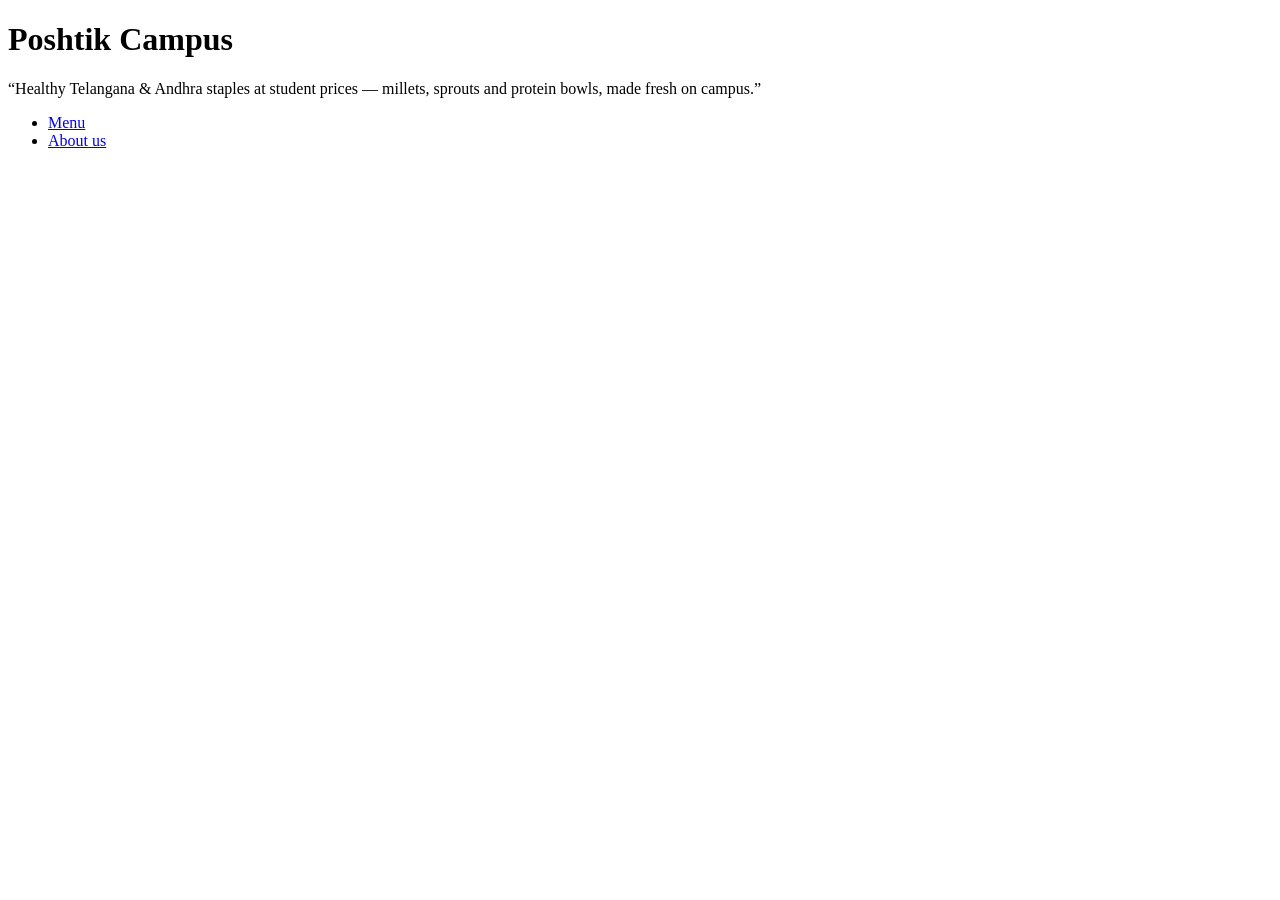
==== index.html @ 3af36025 "Lab 1: three-page static site" ====
<!DOCTYPE html>
<html lang="en">
<head>
    <meta charset="UTF-8">
    <meta name="viewport" content="width=device-width, initial-scale=1.0">
    <title>Poshtik-Campus --Home</title>
</head>
<body>
    <h1>Poshtik Campus</h1>
    <p>“Healthy Telangana & Andhra staples at student prices — 
        millets, sprouts and protein bowls, made fresh on campus.” </p>
        <ul>
            <li><a href="menu.html">Menu</a></li>
            <li><a href="about.html">About us</a></li>
        </ul>
</body>
</html>
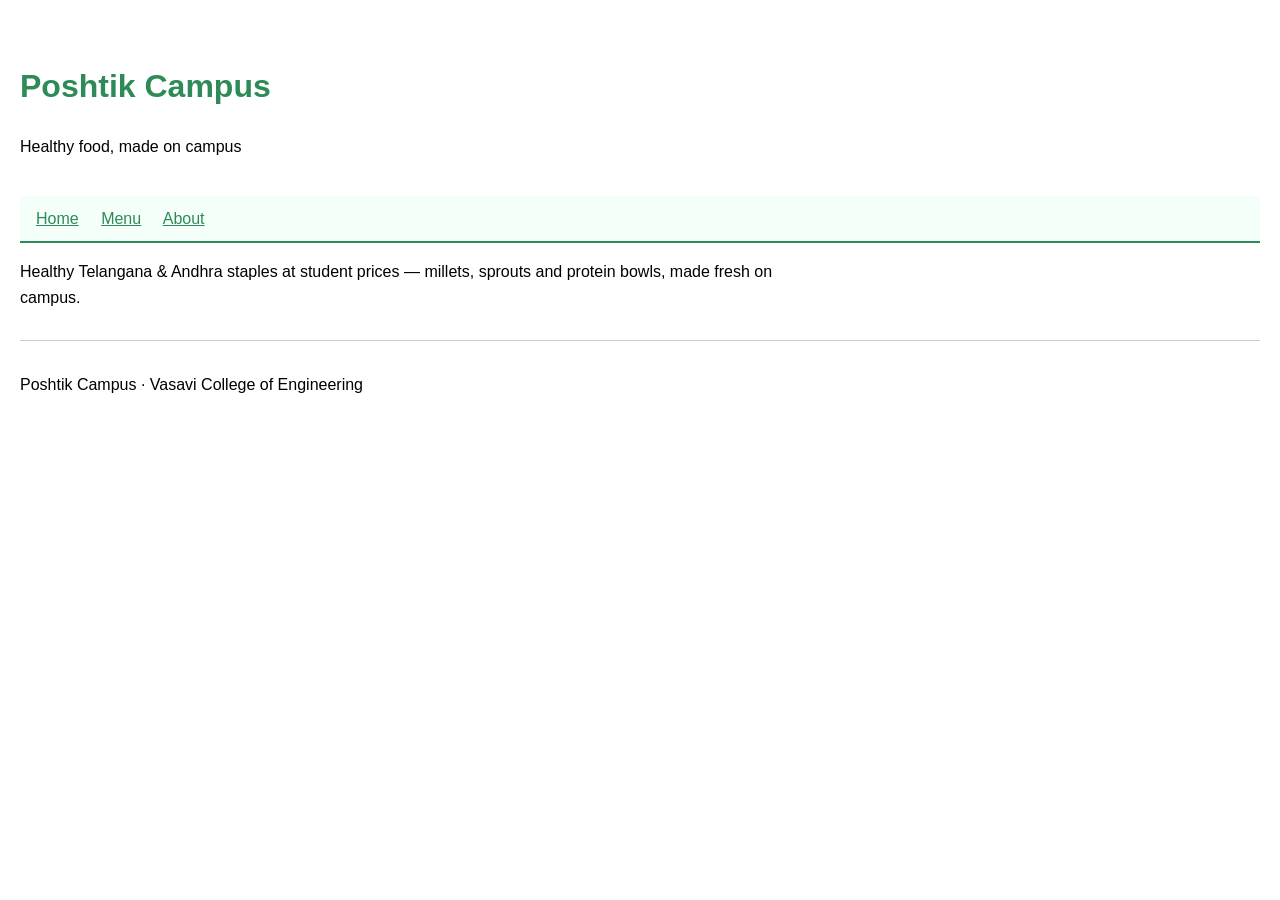
==== commit 7f2e5715: "complete lab 3 styling and semantic structure" ====
--- a/index.html
+++ b/index.html
@@ -1,17 +1,36 @@
+
 <!DOCTYPE html>
 <html lang="en">
 <head>
     <meta charset="UTF-8">
-    <meta name="viewport" content="width=device-width, initial-scale=1.0">
-    <title>Poshtik-Campus --Home</title>
+    <title>Poshtik Campus — Home</title>
+    <link rel="stylesheet" href="style.css">
 </head>
+
 <body>
-    <h1>Poshtik Campus</h1>
-    <p>“Healthy Telangana & Andhra staples at student prices — 
-        millets, sprouts and protein bowls, made fresh on campus.” </p>
-        <ul>
-            <li><a href="menu.html">Menu</a></li>
-            <li><a href="about.html">About us</a></li>
-        </ul>
+
+    <header id="page-header">
+        <h1>Poshtik Campus</h1>
+        <p>Healthy food, made on campus</p>
+    </header>
+
+    <nav>
+        <a href="index.html">Home</a>
+        <a href="menu.html">Menu</a>
+        <a href="about.html">About</a>
+    </nav>
+
+    <main>
+        <p>
+            Healthy Telangana &amp; Andhra staples at student prices —
+            millets, sprouts and protein bowls, made fresh on campus.
+        </p>
+    </main>
+
+    <footer>
+        <p>Poshtik Campus · Vasavi College of Engineering</p>
+    </footer>
+
 </body>
-</html>+</html>
+
--- a/style.css
+++ b/style.css
@@ -0,0 +1,91 @@
+
+body {
+    font-family: Arial, sans-serif;
+    margin: 0;
+    padding: 20px;
+    line-height: 1.6;
+}
+
+h1 {
+    color: seagreen;
+}
+
+h2 {
+    color: seagreen;
+}
+
+a {
+    color: seagreen;
+}
+
+img {
+    max-width: 100%;
+    height: auto;
+}
+
+header {
+    padding: 20px 0;
+}
+
+header p {
+    margin-top: 5px;
+}
+
+main {
+    max-width: 800px;
+}
+
+footer {
+    margin-top: 30px;
+    padding-top: 15px;
+    border-top: 1px solid #ccc;
+}
+
+nav
+{
+    background-color: mintcream;
+    padding: 10px 16px;
+    border-bottom: 2px solid seagreen;
+}
+
+nav a
+{
+    margin-right: 18px;
+}
+
+form
+{
+    background-color: mintcream;
+    border: 2px solid seagreen;
+    padding: 16px;
+    width: 480px;
+}
+
+legend
+{
+    color: seagreen;
+    font-weight: 600;
+}
+
+button
+{
+    background-color: seagreen;
+    color: white;
+    border: none;
+    padding: 8px 16px;
+}
+
+@media (max-width: 600px) {
+    body {
+        padding: 10px;
+    }
+
+    form {
+        width: auto;
+    }
+
+    nav a {
+        display: inline-block;
+        margin-bottom: 5px;
+    }
+}
